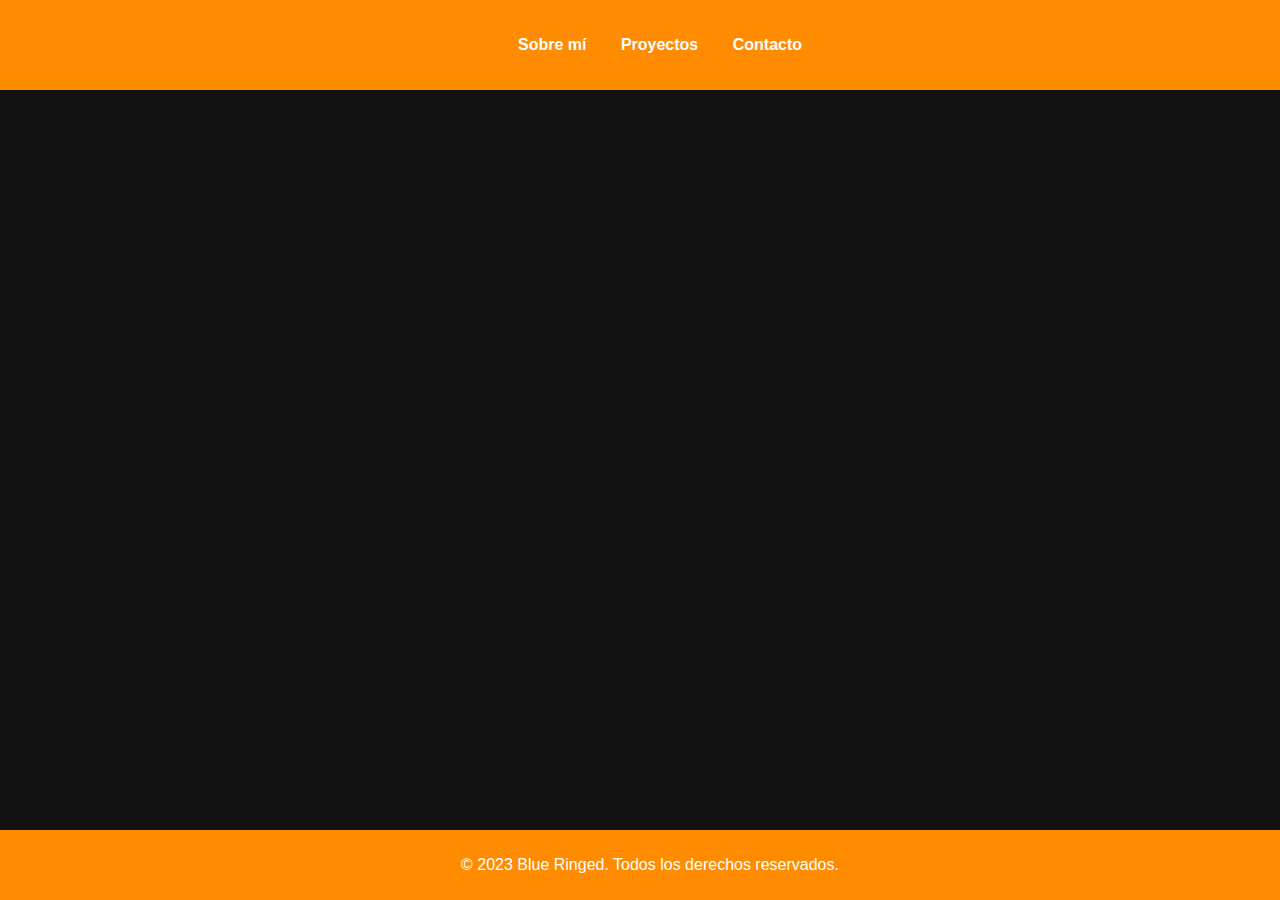
==== index.html @ 81f0e75f "updated" ====
<!DOCTYPE html>
<html lang="es">
<head>
    <meta charset="UTF-8">
    <meta name="viewport" content="width=device-width, initial-scale=1.0">
    <title>Blue Ringed - Portafolio</title>
    <link rel="stylesheet" href="styles.css">
</head>
<body>
    <header>
        <nav>
            <ul>
                <li><a href="#about">Sobre mí</a></li>
                <li><a href="#projects">Proyectos</a></li>
                <li><a href="#contact">Contacto</a></li>
            </ul>
        </nav>
    </header>
    <main>
        <section id="about">
            <h1>Blue Ringed</h1>
            <p>Desarrollador web y estudiante de programación en el IES Los Manantiales.</p>
        </section>
        <section id="projects">
            <h2>Proyectos</h2>
            <div class="project">
                <h3>Proyecto 1</h3>
                <p>Descripción del proyecto 1.</p>
            </div>
            <div class="project">
                <h3>Proyecto 2</h3>
                <p>Descripción del proyecto 2.</p>
            </div>
        </section>
        <section id="contact">
            <h2>Contacto</h2>
            <p>Puedes contactarme a través de <a href="mailto:blue.ringed@example.com">blue.ringed@example.com</a>.</p>
        </section>
    </main>
    <footer>
        <p>&copy; 2023 Blue Ringed. Todos los derechos reservados.</p>
    </footer>
    <script src="scripts.js"></script>
</body>
</html>
---- styles.css ----
body {
    font-family: 'Arial', sans-serif;
    background-color: #121212;
    color: #fff;
    margin: 0;
    padding: 0;
    overflow-x: hidden;
}

header {
    background-color: #FF8C00;
    color: white;
    padding: 20px;
    text-align: center;
    position: fixed;
    width: 100%;
    top: 0;
    z-index: 1000;
}

nav ul {
    list-style-type: none;
    padding: 0;
}

nav ul li {
    display: inline;
    margin: 0 15px;
}

nav ul li a {
    color: white;
    text-decoration: none;
    font-weight: bold;
}

main {
    padding: 80px 20px 20px;
    max-width: 800px;
    margin: auto;
}

section {
    margin-bottom: 40px;
}

h1, h2, h3 {
    color: #FF8C00;
}

.project {
    background-color: #1e1e1e;
    border: 1px solid #333;
    padding: 20px;
    margin-bottom: 20px;
    border-radius: 5px;
    box-shadow: 0 2px 4px rgba(0, 0, 0, 0.5);
    transition: transform 0.3s, box-shadow 0.3s;
}

.project:hover {
    transform: translateY(-10px);
    box-shadow: 0 4px 8px rgba(0, 0, 0, 0.7);
}

footer {
    background-color: #FF8C00;
    color: white;
    text-align: center;
    padding: 10px;
    position: fixed;
    width: 100%;
    bottom: 0;
}

@keyframes fadeInUp {
    from {
        opacity: 0;
        transform: translateY(20px);
    }
    to {
        opacity: 1;
        transform: translateY(0);
    }
}

section {
    opacity: 0;
    animation: fadeInUp 1s forwards;
}

section:nth-child(2) {
    animation-delay: 0.5s;
}

section:nth-child(3) {
    animation-delay: 1s;
}
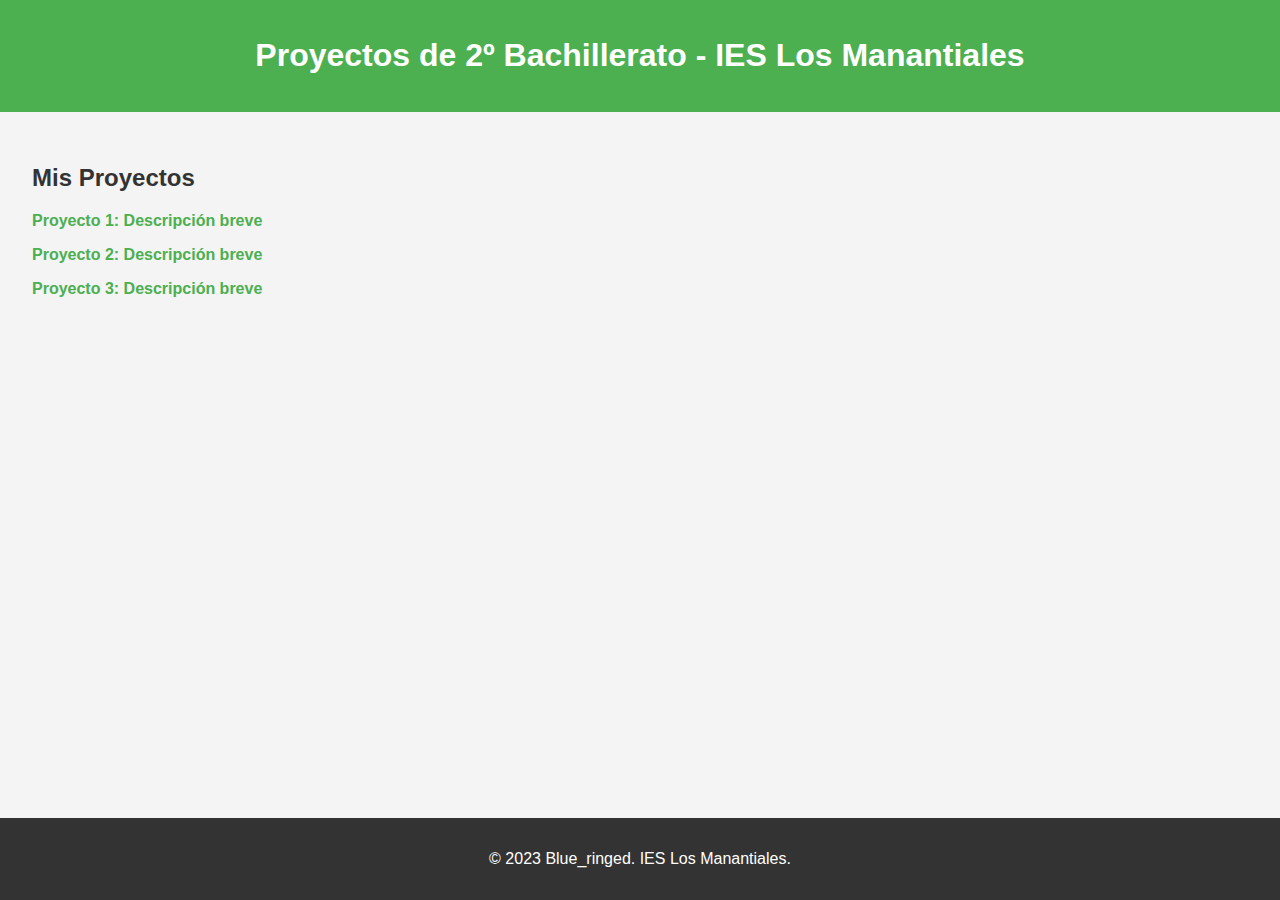
==== commit 926f1029: "updated" ====
--- a/index.html
+++ b/index.html
@@ -3,43 +3,26 @@
 <head>
     <meta charset="UTF-8">
     <meta name="viewport" content="width=device-width, initial-scale=1.0">
-    <title>Blue Ringed - Portafolio</title>
+    <title>Proyectos de 2º Bachillerato</title>
     <link rel="stylesheet" href="styles.css">
 </head>
 <body>
     <header>
-        <nav>
-            <ul>
-                <li><a href="#about">Sobre mí</a></li>
-                <li><a href="#projects">Proyectos</a></li>
-                <li><a href="#contact">Contacto</a></li>
-            </ul>
-        </nav>
+        <h1>Proyectos de 2º Bachillerato - IES Los Manantiales</h1>
     </header>
     <main>
-        <section id="about">
-            <h1>Blue Ringed</h1>
-            <p>Desarrollador web y estudiante de programación en el IES Los Manantiales.</p>
-        </section>
-        <section id="projects">
-            <h2>Proyectos</h2>
-            <div class="project">
-                <h3>Proyecto 1</h3>
-                <p>Descripción del proyecto 1.</p>
-            </div>
-            <div class="project">
-                <h3>Proyecto 2</h3>
-                <p>Descripción del proyecto 2.</p>
-            </div>
-        </section>
-        <section id="contact">
-            <h2>Contacto</h2>
-            <p>Puedes contactarme a través de <a href="mailto:blue.ringed@example.com">blue.ringed@example.com</a>.</p>
+        <section>
+            <h2>Mis Proyectos</h2>
+            <ul>
+                <li><a href="proyecto1.html">Proyecto 1: Descripción breve</a></li>
+                <li><a href="proyecto2.html">Proyecto 2: Descripción breve</a></li>
+                <li><a href="proyecto3.html">Proyecto 3: Descripción breve</a></li>
+                <!-- Añade más proyectos según sea necesario -->
+            </ul>
         </section>
     </main>
     <footer>
-        <p>&copy; 2023 Blue Ringed. Todos los derechos reservados.</p>
+        <p>&copy; 2023 Blue_ringed. IES Los Manantiales.</p>
     </footer>
-    <script src="scripts.js"></script>
 </body>
 </html>--- a/styles.css
+++ b/styles.css
@@ -1,98 +1,50 @@
 body {
-    font-family: 'Arial', sans-serif;
-    background-color: #121212;
-    color: #fff;
+    font-family: Arial, sans-serif;
     margin: 0;
     padding: 0;
-    overflow-x: hidden;
+    background-color: #f4f4f4;
 }
 
 header {
-    background-color: #FF8C00;
+    background-color: #4CAF50;
     color: white;
-    padding: 20px;
+    padding: 1em 0;
     text-align: center;
-    position: fixed;
-    width: 100%;
-    top: 0;
-    z-index: 1000;
 }
 
-nav ul {
+main {
+    padding: 2em;
+}
+
+h2 {
+    color: #333;
+}
+
+ul {
     list-style-type: none;
     padding: 0;
 }
 
-nav ul li {
-    display: inline;
-    margin: 0 15px;
+li {
+    margin: 1em 0;
 }
 
-nav ul li a {
-    color: white;
+a {
     text-decoration: none;
+    color: #4CAF50;
     font-weight: bold;
 }
 
-main {
-    padding: 80px 20px 20px;
-    max-width: 800px;
-    margin: auto;
-}
-
-section {
-    margin-bottom: 40px;
-}
-
-h1, h2, h3 {
-    color: #FF8C00;
-}
-
-.project {
-    background-color: #1e1e1e;
-    border: 1px solid #333;
-    padding: 20px;
-    margin-bottom: 20px;
-    border-radius: 5px;
-    box-shadow: 0 2px 4px rgba(0, 0, 0, 0.5);
-    transition: transform 0.3s, box-shadow 0.3s;
-}
-
-.project:hover {
-    transform: translateY(-10px);
-    box-shadow: 0 4px 8px rgba(0, 0, 0, 0.7);
+a:hover {
+    text-decoration: underline;
 }
 
 footer {
-    background-color: #FF8C00;
+    background-color: #333;
     color: white;
     text-align: center;
-    padding: 10px;
+    padding: 1em 0;
     position: fixed;
     width: 100%;
     bottom: 0;
 }
-
-@keyframes fadeInUp {
-    from {
-        opacity: 0;
-        transform: translateY(20px);
-    }
-    to {
-        opacity: 1;
-        transform: translateY(0);
-    }
-}
-
-section {
-    opacity: 0;
-    animation: fadeInUp 1s forwards;
-}
-
-section:nth-child(2) {
-    animation-delay: 0.5s;
-}
-
-section:nth-child(3) {
-    animation-delay: 1s;
-}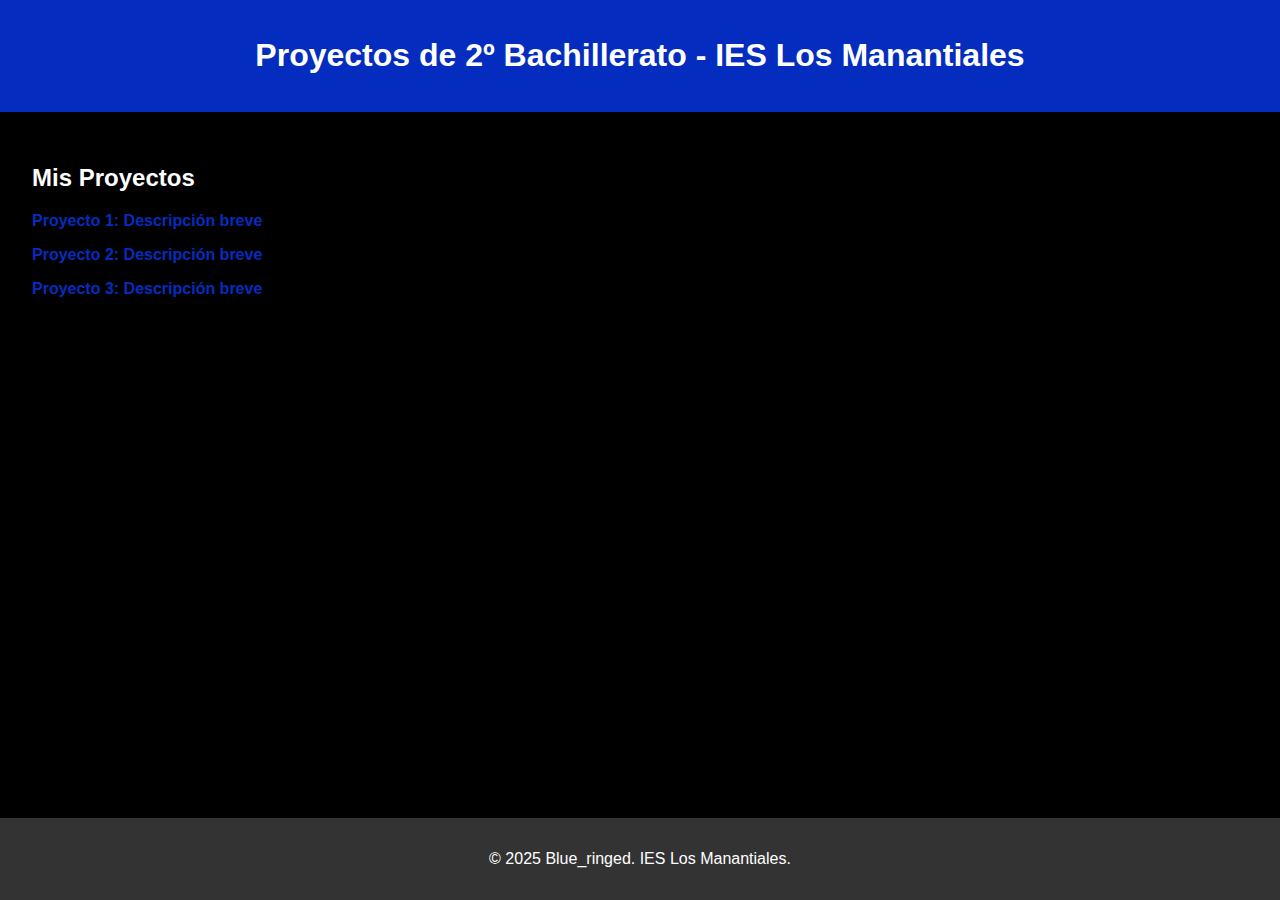
==== commit 4780be11: "updated" ====
--- a/index.html
+++ b/index.html
@@ -22,7 +22,7 @@
         </section>
     </main>
     <footer>
-        <p>&copy; 2023 Blue_ringed. IES Los Manantiales.</p>
+        <p>&copy; 2025 Blue_ringed. IES Los Manantiales.</p>
     </footer>
 </body>
 </html>--- a/styles.css
+++ b/styles.css
@@ -2,11 +2,12 @@
     font-family: Arial, sans-serif;
     margin: 0;
     padding: 0;
-    background-color: #f4f4f4;
+    background-color: #000000; /* Fondo negro */
+    color: #ffffff; /* Texto blanco para mejor contraste */
 }
 
 header {
-    background-color: #4CAF50;
+    background-color: #042dbf; /* Azul especificado */
     color: white;
     padding: 1em 0;
     text-align: center;
@@ -17,7 +18,7 @@
 }
 
 h2 {
-    color: #333;
+    color: #ffffff; /* Texto blanco para mejor contraste */
 }
 
 ul {
@@ -31,7 +32,7 @@
 
 a {
     text-decoration: none;
-    color: #4CAF50;
+    color: #042dbf; /* Azul especificado */
     font-weight: bold;
 }
 
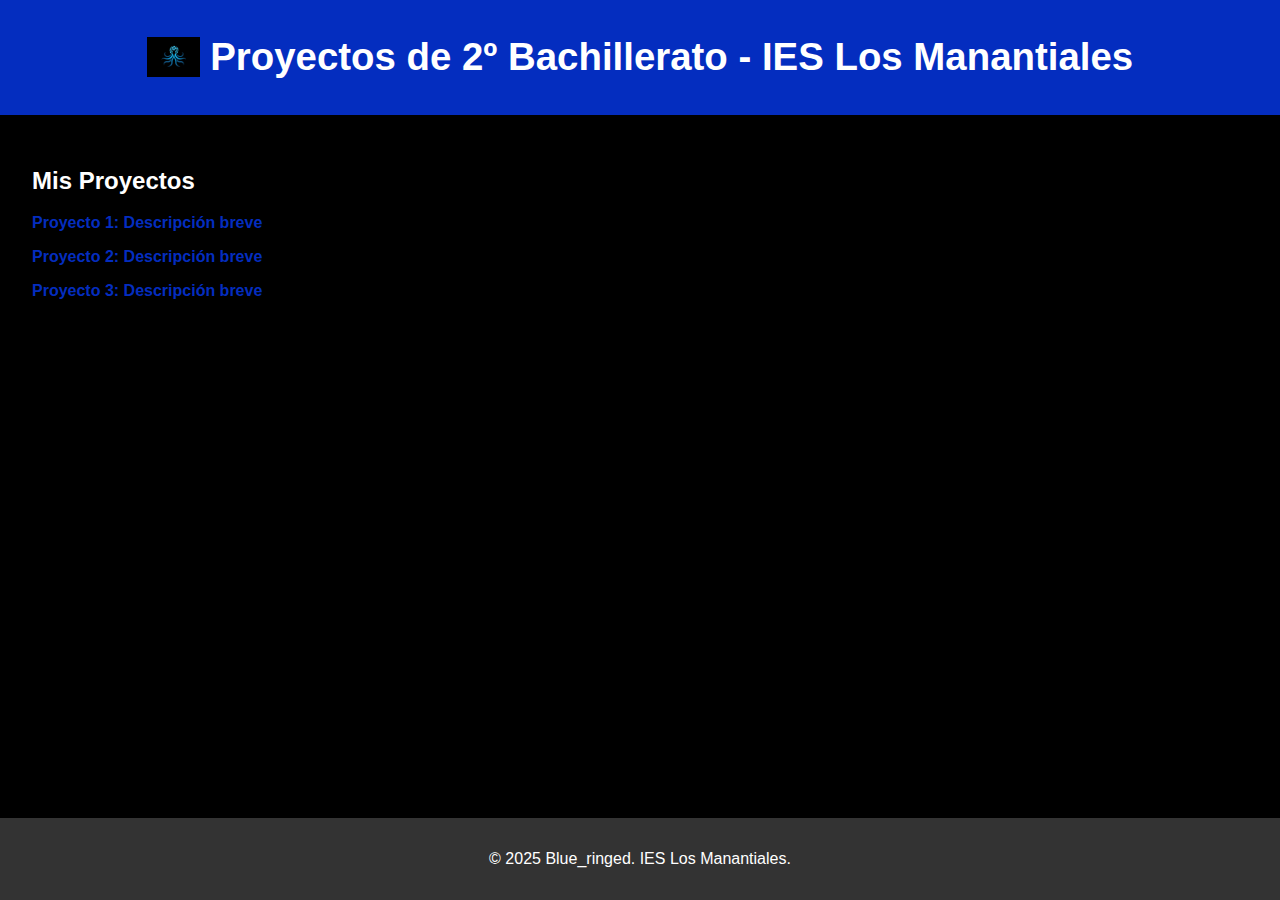
==== commit bf573e38: "updated" ====
--- a/index.html
+++ b/index.html
@@ -8,6 +8,7 @@
 </head>
 <body>
     <header>
+        <img src="blue_ringed-logo.jpg" alt="blue_ringed logo">
         <h1>Proyectos de 2º Bachillerato - IES Los Manantiales</h1>
     </header>
     <main>
--- a/styles.css
+++ b/styles.css
@@ -9,8 +9,17 @@
 header {
     background-color: #042dbf; /* Azul especificado */
     color: white;
-    padding: 1em 0;
+    padding: 0.5em 0; /* Reducido el tamaño del encabezado */
     text-align: center;
+    font-size: 1.2em; /* Tamaño de fuente más pequeño */
+    display: flex;
+    align-items: center;
+    justify-content: center;
+}
+
+header img {
+    height: 40px; /* Tamaño del logo */
+    margin-right: 10px; /* Espacio entre el logo y el texto */
 }
 
 main {
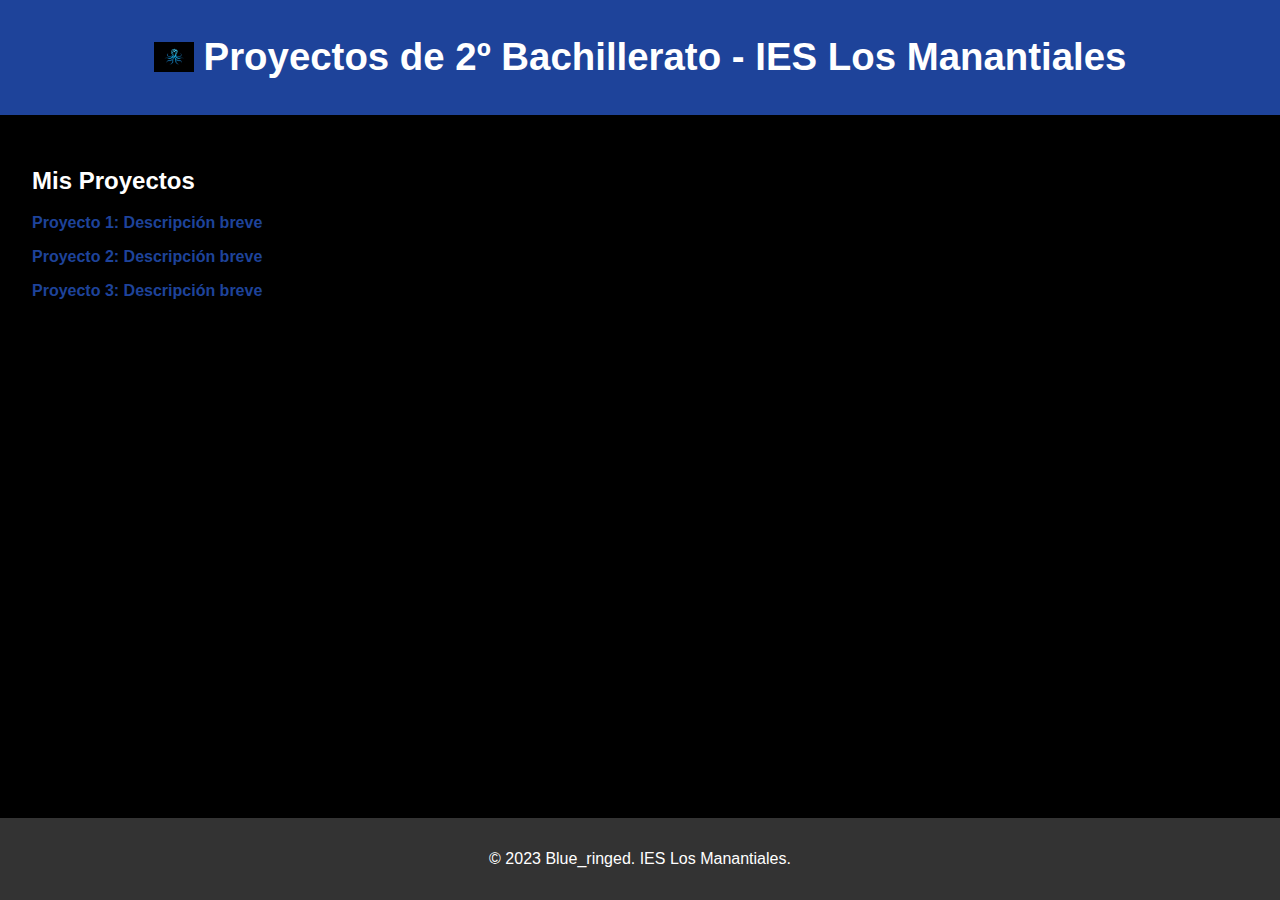
==== commit fade7fdb: "updated" ====
--- a/index.html
+++ b/index.html
@@ -5,10 +5,11 @@
     <meta name="viewport" content="width=device-width, initial-scale=1.0">
     <title>Proyectos de 2º Bachillerato</title>
     <link rel="stylesheet" href="styles.css">
+    <link rel="icon" type="image/jpg" href="blue_ringed-logo.jpg"> <!-- Favicon -->
 </head>
 <body>
     <header>
-        <img src="blue_ringed-logo.jpg" alt="blue_ringed logo">
+        <img src="blue_ringed-logo.jpg" alt="blue_ringed-logo" id="logo">
         <h1>Proyectos de 2º Bachillerato - IES Los Manantiales</h1>
     </header>
     <main>
@@ -23,7 +24,7 @@
         </section>
     </main>
     <footer>
-        <p>&copy; 2025 Blue_ringed. IES Los Manantiales.</p>
+        <p>&copy; 2023 Blue_ringed. IES Los Manantiales.</p>
     </footer>
 </body>
-</html>+</html>
--- a/styles.css
+++ b/styles.css
@@ -7,7 +7,7 @@
 }
 
 header {
-    background-color: #042dbf; /* Azul especificado */
+    background-color: #1e439a; /* Azul especificado */
     color: white;
     padding: 0.5em 0; /* Reducido el tamaño del encabezado */
     text-align: center;
@@ -17,8 +17,8 @@
     justify-content: center;
 }
 
-header img {
-    height: 40px; /* Tamaño del logo */
+#logo {
+    height: 30px; /* Tamaño más pequeño */
     margin-right: 10px; /* Espacio entre el logo y el texto */
 }
 
@@ -41,7 +41,7 @@
 
 a {
     text-decoration: none;
-    color: #042dbf; /* Azul especificado */
+    color: #1e439a; /* Azul especificado */
     font-weight: bold;
 }
 
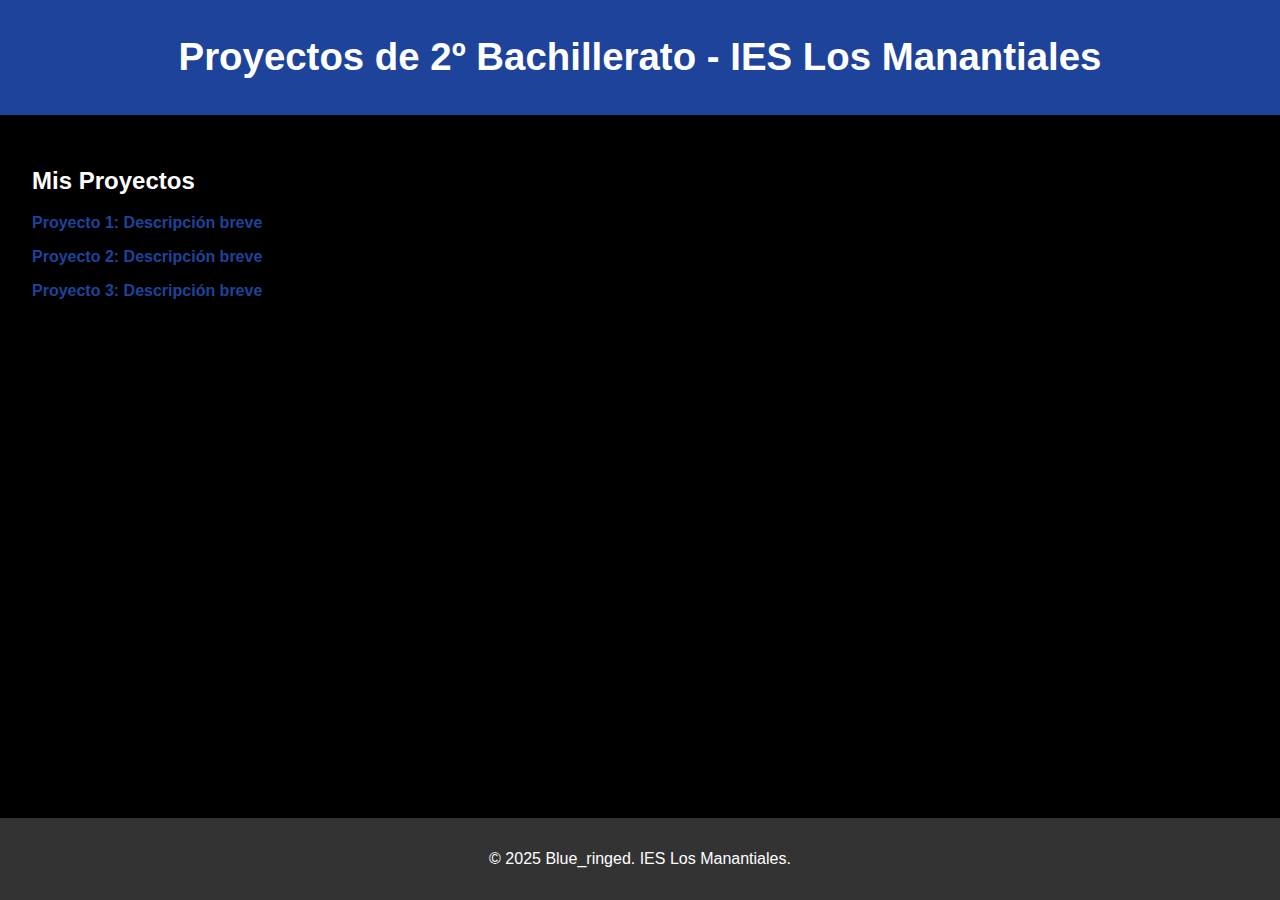
==== commit 6a0404e6: "updated" ====
--- a/index.html
+++ b/index.html
@@ -9,7 +9,6 @@
 </head>
 <body>
     <header>
-        <img src="blue_ringed-logo.jpg" alt="blue_ringed-logo" id="logo">
         <h1>Proyectos de 2º Bachillerato - IES Los Manantiales</h1>
     </header>
     <main>
@@ -24,7 +23,7 @@
         </section>
     </main>
     <footer>
-        <p>&copy; 2023 Blue_ringed. IES Los Manantiales.</p>
+        <p>&copy; 2025 Blue_ringed. IES Los Manantiales.</p>
     </footer>
 </body>
 </html>
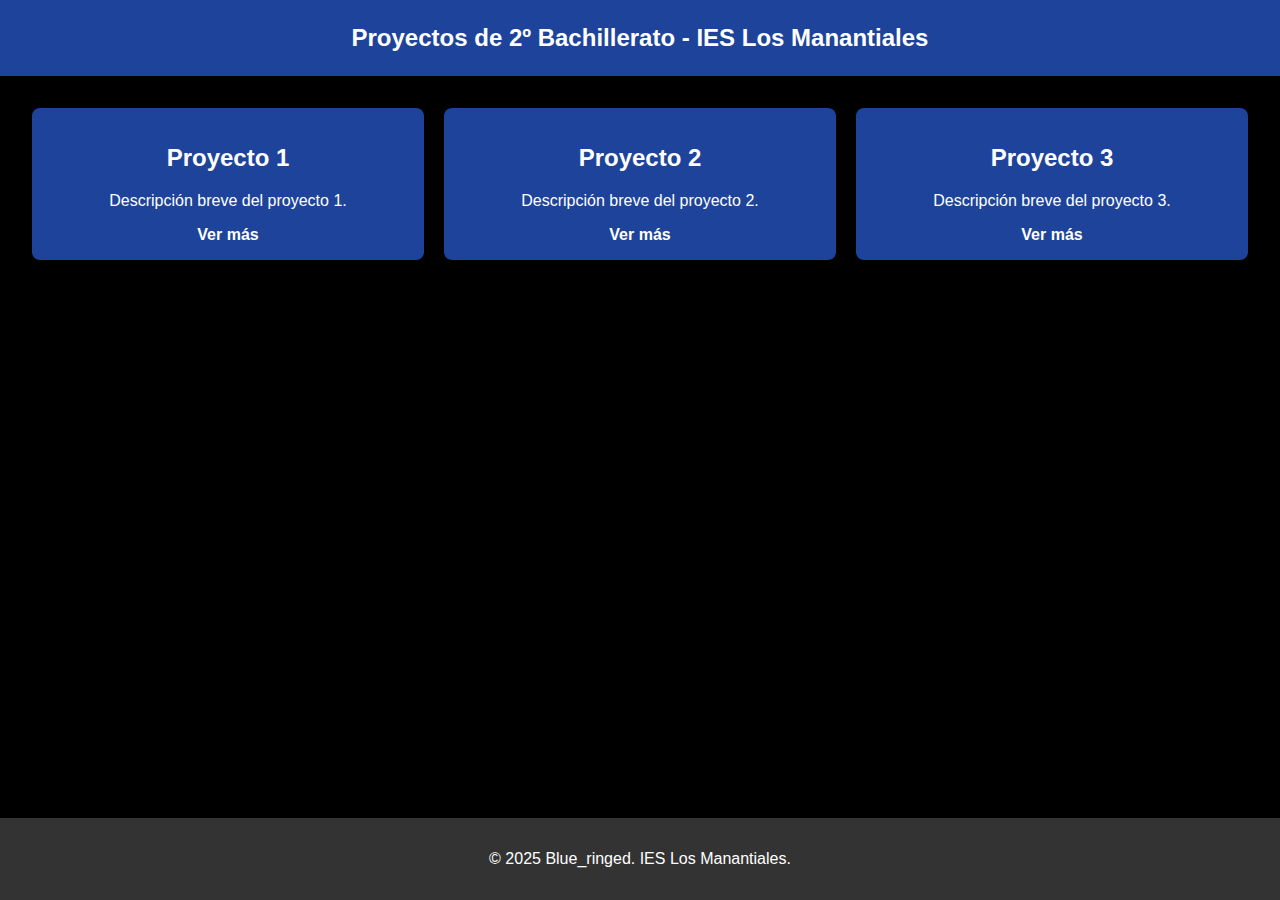
==== commit ec11e42d: "updated" ====
--- a/index.html
+++ b/index.html
@@ -12,15 +12,22 @@
         <h1>Proyectos de 2º Bachillerato - IES Los Manantiales</h1>
     </header>
     <main>
-        <section>
-            <h2>Mis Proyectos</h2>
-            <ul>
-                <li><a href="proyecto1.html">Proyecto 1: Descripción breve</a></li>
-                <li><a href="proyecto2.html">Proyecto 2: Descripción breve</a></li>
-                <li><a href="proyecto3.html">Proyecto 3: Descripción breve</a></li>
-                <!-- Añade más proyectos según sea necesario -->
-            </ul>
-        </section>
+        <div class="project-card">
+            <h2>Proyecto 1</h2>
+            <p>Descripción breve del proyecto 1.</p>
+            <a href="proyecto1.html">Ver más</a>
+        </div>
+        <div class="project-card">
+            <h2>Proyecto 2</h2>
+            <p>Descripción breve del proyecto 2.</p>
+            <a href="proyecto2.html">Ver más</a>
+        </div>
+        <div class="project-card">
+            <h2>Proyecto 3</h2>
+            <p>Descripción breve del proyecto 3.</p>
+            <a href="proyecto3.html">Ver más</a>
+        </div>
+        <!-- Añade más proyectos según sea necesario -->
     </main>
     <footer>
         <p>&copy; 2025 Blue_ringed. IES Los Manantiales.</p>
--- a/styles.css
+++ b/styles.css
@@ -11,42 +11,36 @@
     color: white;
     padding: 0.5em 0; /* Reducido el tamaño del encabezado */
     text-align: center;
-    font-size: 1.2em; /* Tamaño de fuente más pequeño */
-    display: flex;
-    align-items: center;
-    justify-content: center;
+    font-size: 1em; /* Tamaño de fuente más pequeño */
 }
 
-#logo {
-    height: 30px; /* Tamaño más pequeño */
-    margin-right: 10px; /* Espacio entre el logo y el texto */
+h1 {
+    font-size: 1.5em; /* Tamaño de fuente más pequeño */
 }
 
 main {
     padding: 2em;
+    display: grid;
+    grid-template-columns: repeat(auto-fit, minmax(200px, 1fr));
+    gap: 20px;
 }
 
-h2 {
-    color: #ffffff; /* Texto blanco para mejor contraste */
+.project-card {
+    background-color: #1e439a;
+    padding: 1em;
+    border-radius: 8px;
+    text-align: center;
+    transition: transform 0.3s ease;
 }
 
-ul {
-    list-style-type: none;
-    padding: 0;
+.project-card:hover {
+    transform: scale(1.05);
 }
 
-li {
-    margin: 1em 0;
-}
-
-a {
+.project-card a {
+    color: #ffffff;
     text-decoration: none;
-    color: #1e439a; /* Azul especificado */
     font-weight: bold;
-}
-
-a:hover {
-    text-decoration: underline;
 }
 
 footer {
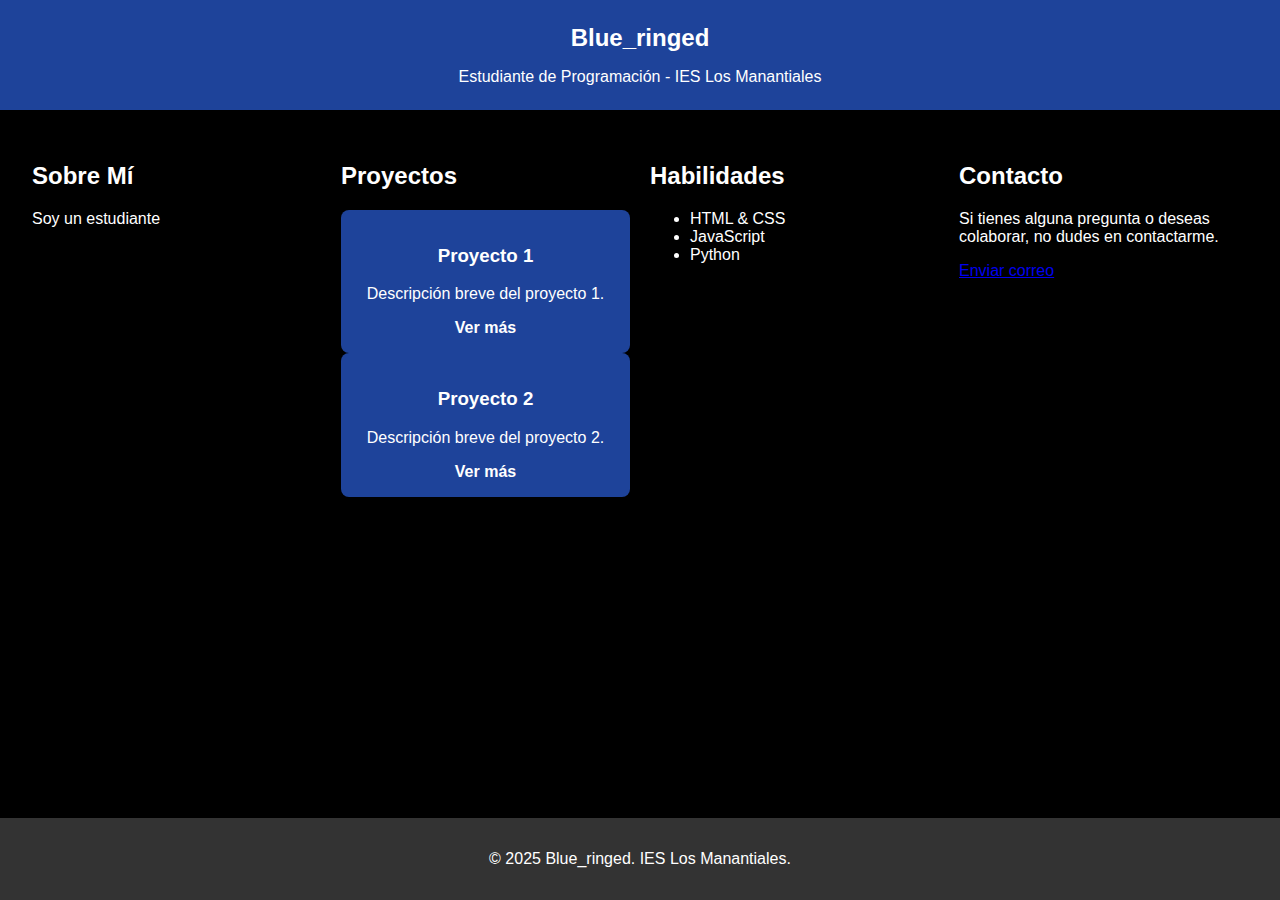
==== commit ab17f71f: "updated" ====
--- a/index.html
+++ b/index.html
@@ -3,31 +3,48 @@
 <head>
     <meta charset="UTF-8">
     <meta name="viewport" content="width=device-width, initial-scale=1.0">
-    <title>Proyectos de 2º Bachillerato</title>
+    <title>Blue_ringed - Proyectos de Programación</title>
     <link rel="stylesheet" href="styles.css">
     <link rel="icon" type="image/jpg" href="blue_ringed-logo.jpg"> <!-- Favicon -->
 </head>
 <body>
     <header>
-        <h1>Proyectos de 2º Bachillerato - IES Los Manantiales</h1>
+        <h1>Blue_ringed</h1>
+        <p>Estudiante de Programación - IES Los Manantiales</p>
     </header>
     <main>
-        <div class="project-card">
-            <h2>Proyecto 1</h2>
-            <p>Descripción breve del proyecto 1.</p>
-            <a href="proyecto1.html">Ver más</a>
-        </div>
-        <div class="project-card">
-            <h2>Proyecto 2</h2>
-            <p>Descripción breve del proyecto 2.</p>
-            <a href="proyecto2.html">Ver más</a>
-        </div>
-        <div class="project-card">
-            <h2>Proyecto 3</h2>
-            <p>Descripción breve del proyecto 3.</p>
-            <a href="proyecto3.html">Ver más</a>
-        </div>
-        <!-- Añade más proyectos según sea necesario -->
+        <section id="about">
+            <h2>Sobre Mí</h2>
+            <p>Soy un estudiante</p>
+        </section>
+        <section id="projects">
+            <h2>Proyectos</h2>
+            <div class="project-card">
+                <h3>Proyecto 1</h3>
+                <p>Descripción breve del proyecto 1.</p>
+                <a href="proyecto1.html">Ver más</a>
+            </div>
+            <div class="project-card">
+                <h3>Proyecto 2</h3>
+                <p>Descripción breve del proyecto 2.</p>
+                <a href="proyecto2.html">Ver más</a>
+            </div>
+            <!-- Añade más proyectos según sea necesario -->
+        </section>
+        <section id="skills">
+            <h2>Habilidades</h2>
+            <ul>
+                <li>HTML & CSS</li>
+                <li>JavaScript</li>
+                <li>Python</li>
+                <!-- Añade más habilidades según sea necesario -->
+            </ul>
+        </section>
+        <section id="contact">
+            <h2>Contacto</h2>
+            <p>Si tienes alguna pregunta o deseas colaborar, no dudes en contactarme.</p>
+            <a href="mailto:tuemail@example.com">Enviar correo</a>
+        </section>
     </main>
     <footer>
         <p>&copy; 2025 Blue_ringed. IES Los Manantiales.</p>
